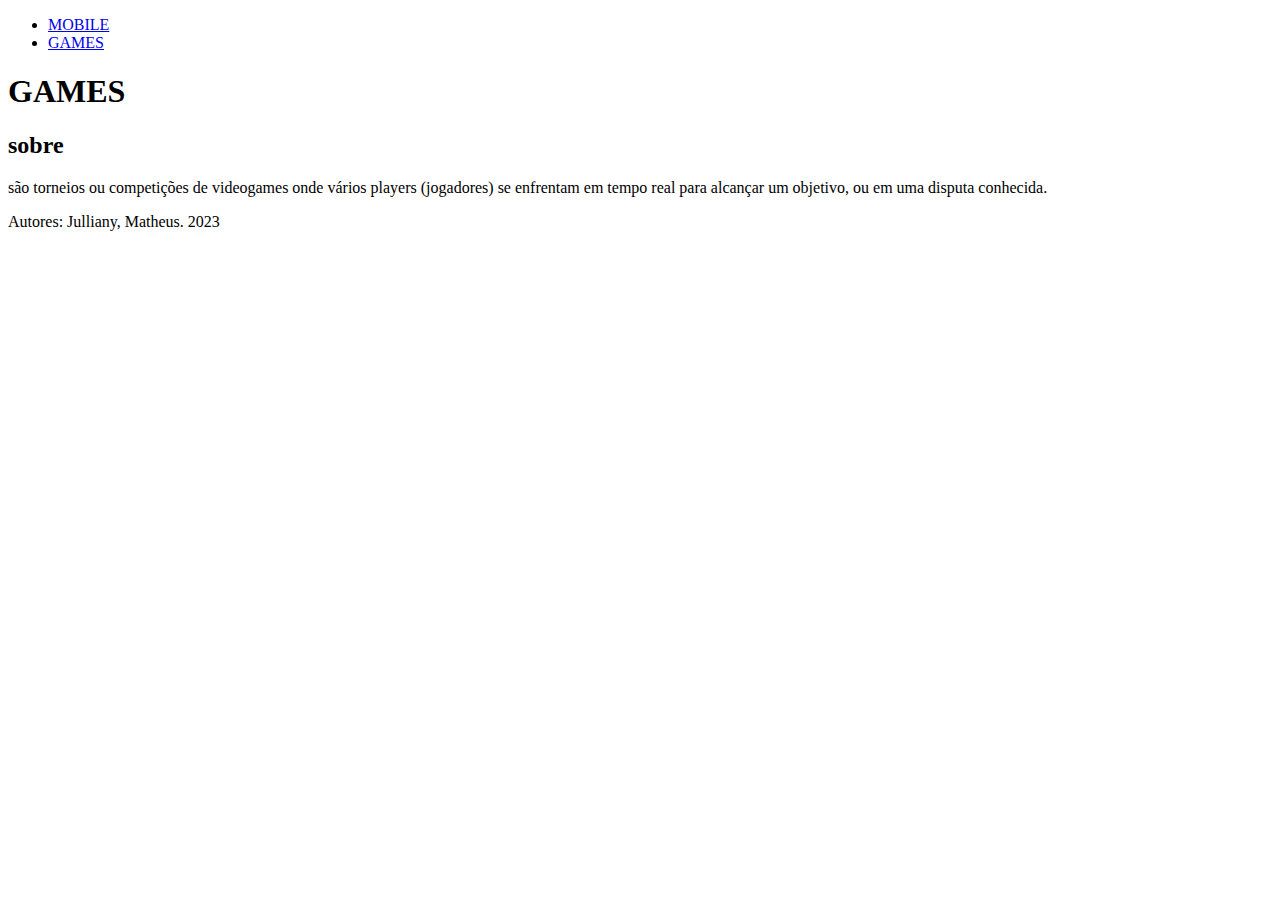
==== games.html @ c4ff5d55 "teste" ====
<!DOCTYPE html>
<html lang="pt-br"aaaaa>
<head>
    <meta charset="UTF-8">
    <meta http-equiv="X-UA-Compatible" content="IE=edge">
    <meta name="viewport" content="width=device-width, initial-scale=1.0">
    <title>Games</title>
</head>
<body>
    <div>

        <nav>

            <ul>
                <li><a href="file:///C:/Users/logonrmlocal/Desktop/exercicio1/mobile.html">MOBILE</a></li>
                <li><a href="file:///C:/Users/logonrmlocal/Desktop/exercicio1/index.html">GAMES</a></li>
            </ul>
        </nav>

        <header><h1>GAMES</h1>

        </header> 

        <section>
            <h2>sobre</h2>
            <P> são torneios ou competições de videogames onde vários players (jogadores) se enfrentam em tempo real para alcançar um objetivo, ou em uma disputa conhecida.</P>

        </section>


        <footer> <p>Autores: Julliany, Matheus. 2023</p></footer>


    </div>




  

 

        </div>
</body>
</html>
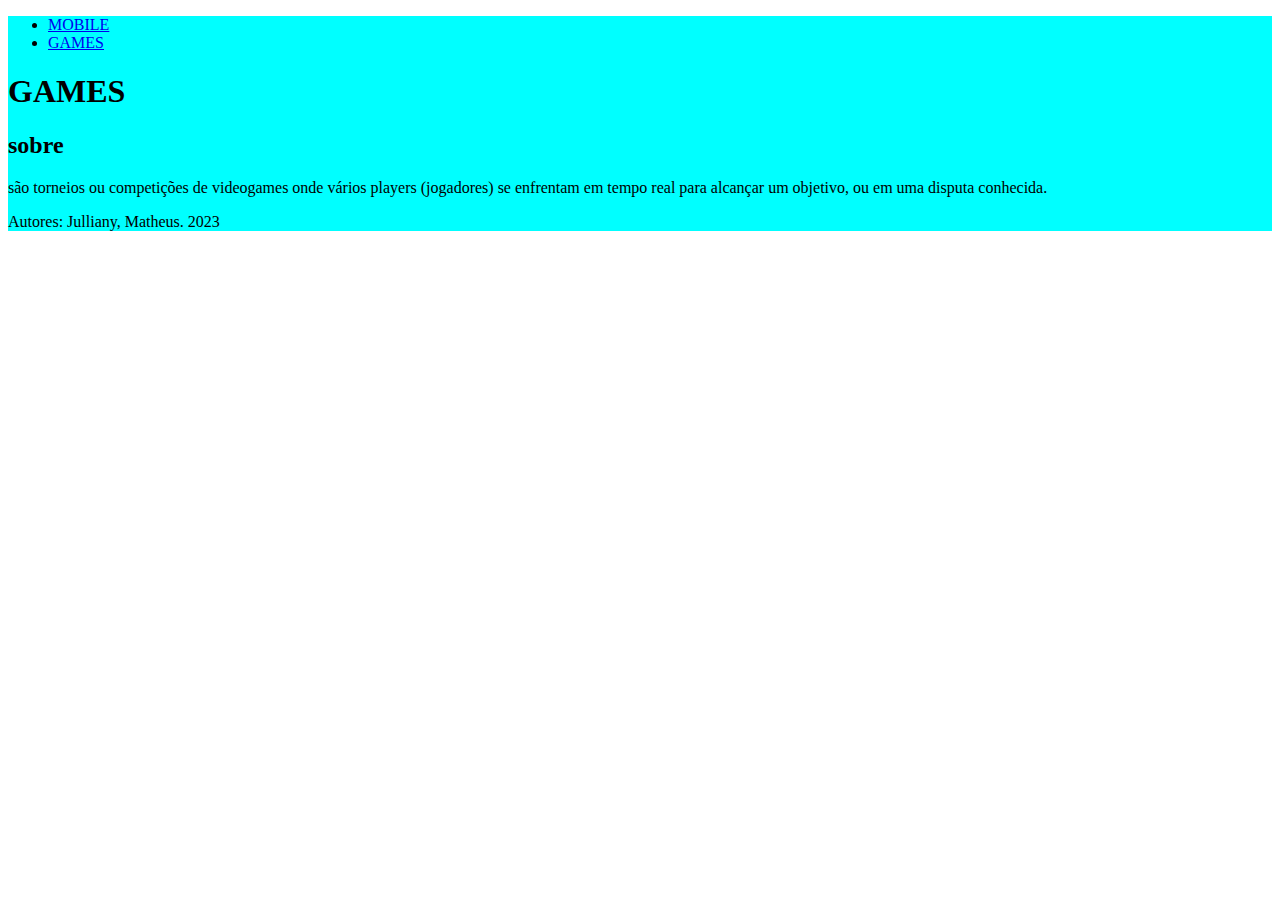
==== commit c64769b7: "background" ====
--- a/games.html
+++ b/games.html
@@ -1,5 +1,5 @@
 <!DOCTYPE html>
-<html lang="pt-br"aaaaa>
+<html lang="pt-br">
 <head>
     <meta charset="UTF-8">
     <meta http-equiv="X-UA-Compatible" content="IE=edge">
@@ -7,7 +7,7 @@
     <title>Games</title>
 </head>
 <body>
-    <div>
+    <div style="background-color:aqua;">
 
         <nav>
 
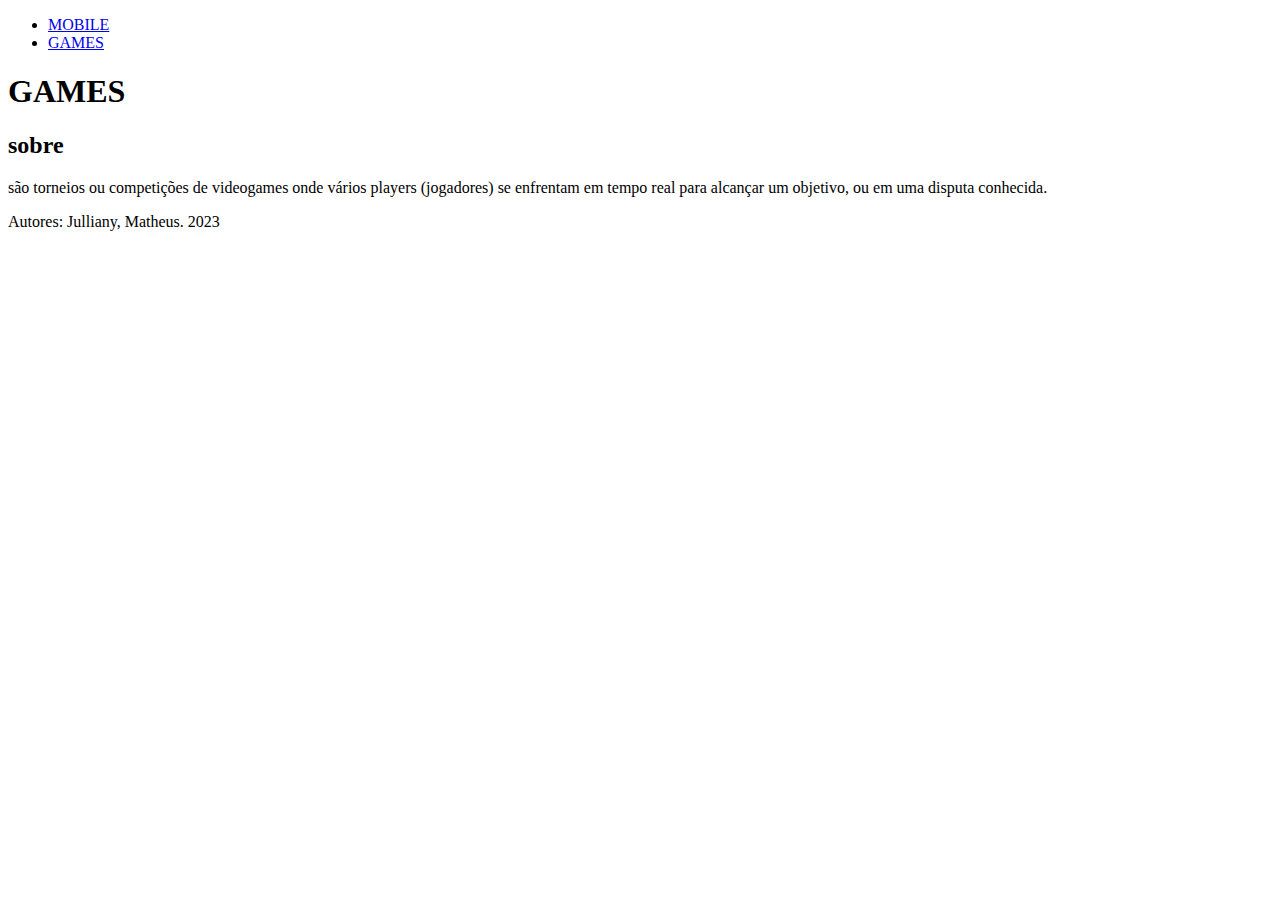
==== commit 734805c0: "style.css added" ====
--- a/games.html
+++ b/games.html
@@ -7,7 +7,7 @@
     <title>Games</title>
 </head>
 <body>
-    <div style="background-color:aqua;">
+    <div>
 
         <nav>
 
